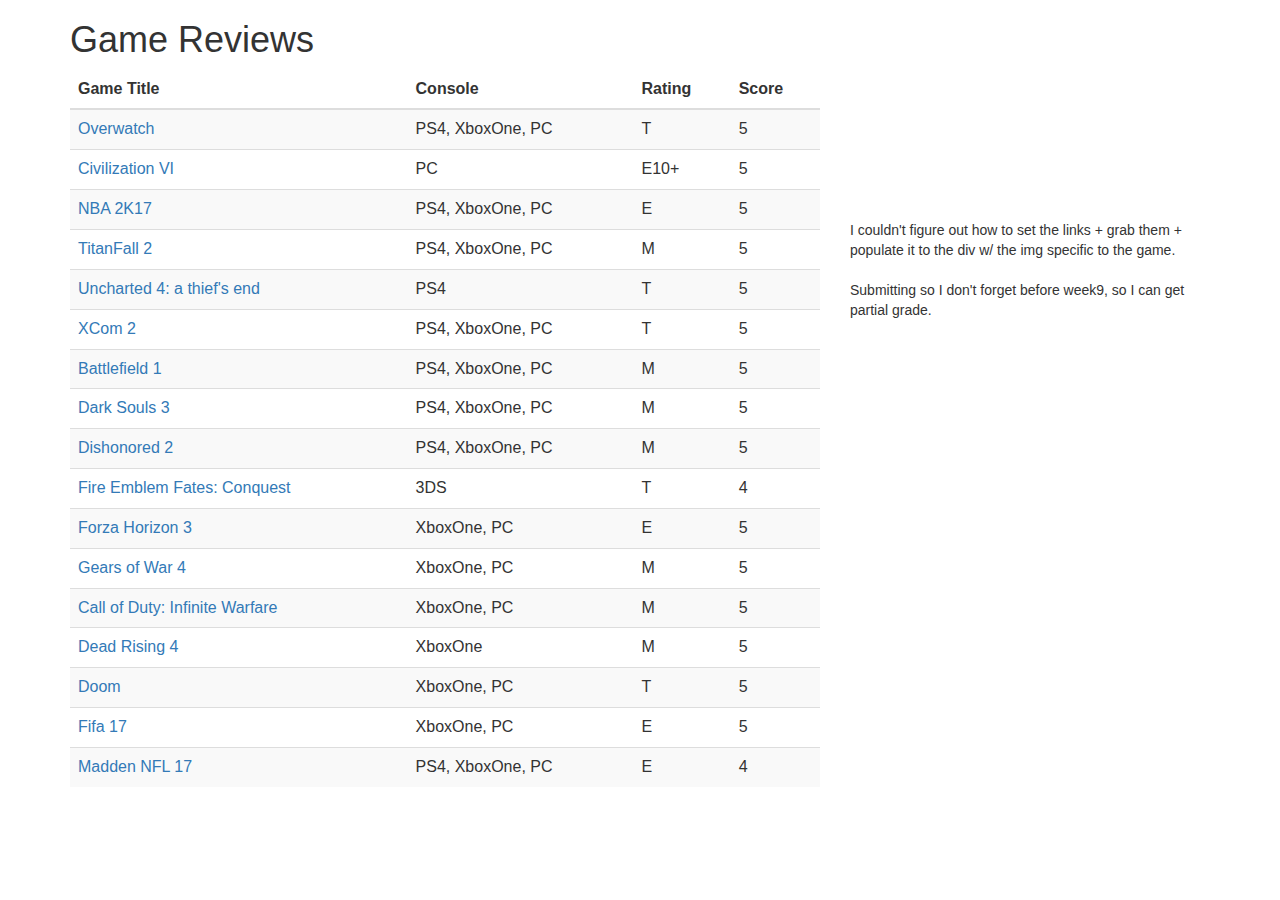
==== w3/gameReview.html @ fa6ff4d8 "Game Reviews Assignment" ====
<html>
<title>Game Reviews</title>
<head>
        <link rel="stylesheet" type="text/css" href="https://maxcdn.bootstrapcdn.com/bootstrap/3.3.7/css/bootstrap.min.css">
		<style type='text/css'>
			.imgframe   { background:black; padding:12px; border:1px solid #999; }
		</style>
</head>
<body>
	<div class="container">
		<div class="row">
			<div class='col-md-8'>
				<h1>Game Reviews</h1>
				
				<table class="table table-striped">

				<thead>
				<tr>
					<th>Game Title</th>
					<th>Console</th>
					<th>Rating</th>
					<th>Score</th>
				</tr>
				</thead>

				<tbody id="reviewsBody">
					
				</tbody>

			</table>
		</div>
		
		<div class='col-md-4' style='margin-top:200px;'>
			<h2 id="gameTitle">

			</h2>

			<div id='gameImage'>
				<p>I couldn't figure out how to set the links + grab them + populate it to the div w/ the img specific to the game.
					<br><br>Submitting so I don't forget before week9, so I can get partial grade.
				</p>
		</div>
	</div>
</body>
</html>

 <script>
	
	jsonInfoReviews = '[{"gameId":9,"gameTitle":"Overwatch","consoles":"PS4, XboxOne, PC","rating":"T","score":5,"imageName":"Overwatch.jpg"},{"gameId":10,"gameTitle":"Civilization VI","consoles":"PC","rating":"E10+","score":5,"imageName":"civ6.jpg"},{"gameId":11,"gameTitle":"NBA 2K17","consoles":"PS4, XboxOne, PC","rating":"E","score":5,"imageName":"NBA2k17.jpg"},{"gameId":12,"gameTitle":"TitanFall 2","consoles":"PS4, XboxOne, PC","rating":"M","score":5,"imageName":"Titanfall2.jpg"},{"gameId":13,"gameTitle":"Uncharted 4: a thief\'s end","consoles":"PS4","rating":"T","score":5,"imageName":"Uncharted4.jpg"},{"gameId":14,"gameTitle":"XCom 2","consoles":"PS4, XboxOne, PC","rating":"T","score":5,"imageName":"Xcom2.jpg"},{"gameId":15,"gameTitle":"Battlefield 1","consoles":"PS4, XboxOne, PC","rating":"M","score":5,"imageName":"Battlefield1.jpg"},{"gameId":16,"gameTitle":"Dark Souls 3","consoles":"PS4, XboxOne, PC","rating":"M","score":5,"imageName":"DarkSouls3.jpg"},{"gameId":17,"gameTitle":"Dishonored 2","consoles":"PS4, XboxOne, PC","rating":"M","score":5,"imageName":"DisHonored2.jpg"},{"gameId":18,"gameTitle":"Fire Emblem Fates: Conquest","consoles":"3DS","rating":"T","score":4,"imageName":"FireEmblemFates.jpg"},{"gameId":19,"gameTitle":"Forza Horizon 3","consoles":"XboxOne, PC","rating":"E","score":5,"imageName":"ForzaHorizon3.jpg"},{"gameId":20,"gameTitle":"Gears of War 4","consoles":"XboxOne, PC","rating":"M","score":5,"imageName":"GearsofWar4.jpg"},{"gameId":21,"gameTitle":"Call of Duty: Infinite Warfare","consoles":"XboxOne, PC","rating":"M","score":5,"imageName":"CoDIW.jpg"},{"gameId":22,"gameTitle":"Dead Rising 4","consoles":"XboxOne","rating":"M","score":5,"imageName":"DeadRising4.jpg"},{"gameId":23,"gameTitle":"Doom","consoles":"XboxOne, PC","rating":"T","score":5,"imageName":"Doom.jpg"},{"gameId":24,"gameTitle":"Fifa 17","consoles":"XboxOne, PC","rating":"E","score":5,"imageName":"FIFA17.jpg"},{"gameId":25,"gameTitle":"Madden NFL 17","consoles":"PS4, XboxOne, PC","rating":"E","score":4,"imageName":"Madden17.jpg"}]';
	
	reviews = JSON.parse(jsonInfoReviews);

	var ReviewsBody = document.getElementById(`reviewsBody`)
	var GameTitle = document.getElementById(`gameTitle`)
	var GameImg = document.getElementById(`gameImage`)
	var str = ``

	// Loop through the reviews object to create the tr and tds through Javascript.
	for(let i =0; i<reviews.length; i++)
	{
		// Don't give it a <table> it already has one assigned.  there are 4 <th> so u need 4 <td>, each pair representing the <th>.
		str += `<tr>`
			str += `<td>`              
				str +=  `<a href="images/${reviews[i].imageName}">${reviews[i].gameTitle}</a> `
			str += `</td>`
			str += `<td>`
				str += `${reviews[i].consoles}`
			str += `</td>`
			str += `<td>`
				str += `${reviews[i].rating}`
			str += `</td>`
			str += `<td>`
				str += `${reviews[i].score}`
			str += `</td>`
		str += `</tr>`
	}
	//send that info the reviewsbody div, thats inside the table.
	ReviewsBody.innerHTML = str;
</script>
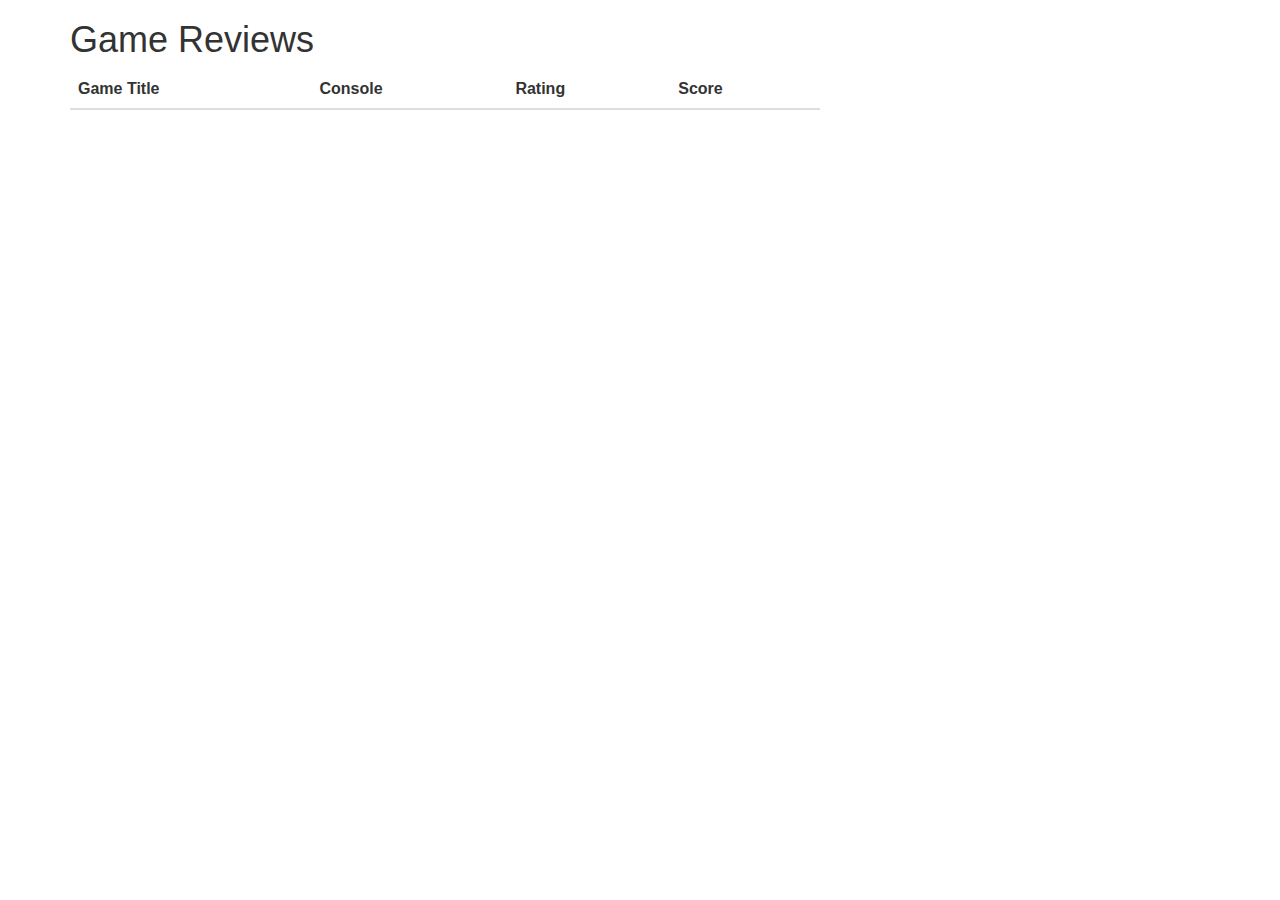
==== commit ea0f9113: "GameReview-UPDATED" ====
--- a/w3/gameReview.html
+++ b/w3/gameReview.html
@@ -13,33 +13,25 @@
 			<div class='col-md-8'>
 				<h1>Game Reviews</h1>
 				
+				
 				<table class="table table-striped">
-
 				<thead>
-				<tr>
+				  <tr>
 					<th>Game Title</th>
 					<th>Console</th>
 					<th>Rating</th>
 					<th>Score</th>
-				</tr>
+				  </tr>
 				</thead>
-
-				<tbody id="reviewsBody">
-					
+				<tbody id="reviewsBody">	
 				</tbody>
-
-			</table>
-		</div>
-		
-		<div class='col-md-4' style='margin-top:200px;'>
-			<h2 id="gameTitle">
-
-			</h2>
-
-			<div id='gameImage'>
-				<p>I couldn't figure out how to set the links + grab them + populate it to the div w/ the img specific to the game.
-					<br><br>Submitting so I don't forget before week9, so I can get partial grade.
-				</p>
+			  </table>
+		  </div>
+		 
+		  <div class='col-md-4' style='margin-top:200px;'>
+			<h2 id="gameTitle"></h2>
+				<img id='gameImage'  src=''>
+		  </div>
 		</div>
 	</div>
 </body>
@@ -47,34 +39,61 @@
 
  <script>
 	
-	jsonInfoReviews = '[{"gameId":9,"gameTitle":"Overwatch","consoles":"PS4, XboxOne, PC","rating":"T","score":5,"imageName":"Overwatch.jpg"},{"gameId":10,"gameTitle":"Civilization VI","consoles":"PC","rating":"E10+","score":5,"imageName":"civ6.jpg"},{"gameId":11,"gameTitle":"NBA 2K17","consoles":"PS4, XboxOne, PC","rating":"E","score":5,"imageName":"NBA2k17.jpg"},{"gameId":12,"gameTitle":"TitanFall 2","consoles":"PS4, XboxOne, PC","rating":"M","score":5,"imageName":"Titanfall2.jpg"},{"gameId":13,"gameTitle":"Uncharted 4: a thief\'s end","consoles":"PS4","rating":"T","score":5,"imageName":"Uncharted4.jpg"},{"gameId":14,"gameTitle":"XCom 2","consoles":"PS4, XboxOne, PC","rating":"T","score":5,"imageName":"Xcom2.jpg"},{"gameId":15,"gameTitle":"Battlefield 1","consoles":"PS4, XboxOne, PC","rating":"M","score":5,"imageName":"Battlefield1.jpg"},{"gameId":16,"gameTitle":"Dark Souls 3","consoles":"PS4, XboxOne, PC","rating":"M","score":5,"imageName":"DarkSouls3.jpg"},{"gameId":17,"gameTitle":"Dishonored 2","consoles":"PS4, XboxOne, PC","rating":"M","score":5,"imageName":"DisHonored2.jpg"},{"gameId":18,"gameTitle":"Fire Emblem Fates: Conquest","consoles":"3DS","rating":"T","score":4,"imageName":"FireEmblemFates.jpg"},{"gameId":19,"gameTitle":"Forza Horizon 3","consoles":"XboxOne, PC","rating":"E","score":5,"imageName":"ForzaHorizon3.jpg"},{"gameId":20,"gameTitle":"Gears of War 4","consoles":"XboxOne, PC","rating":"M","score":5,"imageName":"GearsofWar4.jpg"},{"gameId":21,"gameTitle":"Call of Duty: Infinite Warfare","consoles":"XboxOne, PC","rating":"M","score":5,"imageName":"CoDIW.jpg"},{"gameId":22,"gameTitle":"Dead Rising 4","consoles":"XboxOne","rating":"M","score":5,"imageName":"DeadRising4.jpg"},{"gameId":23,"gameTitle":"Doom","consoles":"XboxOne, PC","rating":"T","score":5,"imageName":"Doom.jpg"},{"gameId":24,"gameTitle":"Fifa 17","consoles":"XboxOne, PC","rating":"E","score":5,"imageName":"FIFA17.jpg"},{"gameId":25,"gameTitle":"Madden NFL 17","consoles":"PS4, XboxOne, PC","rating":"E","score":4,"imageName":"Madden17.jpg"}]';
-	
-	reviews = JSON.parse(jsonInfoReviews);
+	fetch('https://se251-node.herokuapp.com/w3')
+  .then((response) => response.json())
+  .then((reviews) =>{
 
-	var ReviewsBody = document.getElementById(`reviewsBody`)
-	var GameTitle = document.getElementById(`gameTitle`)
-	var GameImg = document.getElementById(`gameImage`)
-	var str = ``
+		// dont use element By ID or class - it's old lol
+		var ReviewsBody = document.getElementById(`reviewsBody`)
+		var GameTitle = document.getElementById(`gameTitle`)
+		var GameImg = document.getElementById(`gameImage`)
+		var str = ``;
+		var str2 =``;
 
-	// Loop through the reviews object to create the tr and tds through Javascript.
-	for(let i =0; i<reviews.length; i++)
-	{
-		// Don't give it a <table> it already has one assigned.  there are 4 <th> so u need 4 <td>, each pair representing the <th>.
-		str += `<tr>`
-			str += `<td>`              
-				str +=  `<a href="images/${reviews[i].imageName}">${reviews[i].gameTitle}</a> `
-			str += `</td>`
-			str += `<td>`
-				str += `${reviews[i].consoles}`
-			str += `</td>`
-			str += `<td>`
-				str += `${reviews[i].rating}`
-			str += `</td>`
-			str += `<td>`
-				str += `${reviews[i].score}`
-			str += `</td>`
-		str += `</tr>`
-	}
-	//send that info the reviewsbody div, thats inside the table.
-	ReviewsBody.innerHTML = str;
+		//log the reviews array
+		console.log(reviews)
+
+		// Loop through the reviews object to create the tr and tds through Javascript.
+		for(let i =0; i<reviews.length; i++)
+		{
+			// Don't give it a <table> it already has one assigned.  there are 4 <th> so u need 4 <td>, each pair representing the <th>.
+			str += `<tr>`
+				str += `<td>`   
+					// data set img           								// set the data-img to the reviews.imageName
+					str +=  `<a href="#" class='reviews' data-img="${reviews[i].imageName}">${reviews[i].gameTitle}</a>`
+				str += `</td>`
+				str += `<td>`
+					str += `${reviews[i].consoles}`
+				str += `</td>`
+				str += `<td>`
+					str += `${reviews[i].rating}`
+				str += `</td>`
+				str += `<td>`
+					str += `${reviews[i].score}`
+				str += `</td>`
+			str += `</tr>`
+		}
+		//send that info the reviewsbody div, thats inside the table.
+		ReviewsBody.innerHTML = str;
+
+		// Gather all the links by grabbing it's class, rather than 'a'
+		var GameLinks = document.querySelectorAll('.reviews')
+
+		// loop through the GameLinks length.
+		for(i=0;i<GameLinks.length; i++)
+		{	
+			// can't grab whole array, use [i] to grab individual elements. 
+			// Within the function selectReview do the following:
+			GameLinks[i].addEventListener('click', (e)=>
+			{
+				//set image src
+				GameImg.src = "Images/" + this.dataset.img;
+				
+				//set the innerText  of gameTitle to this.text
+				GameTitle.innerHTML=this.Text;
+				e.preventDefault();
+			})		
+		}
+  });
+  
 </script>
